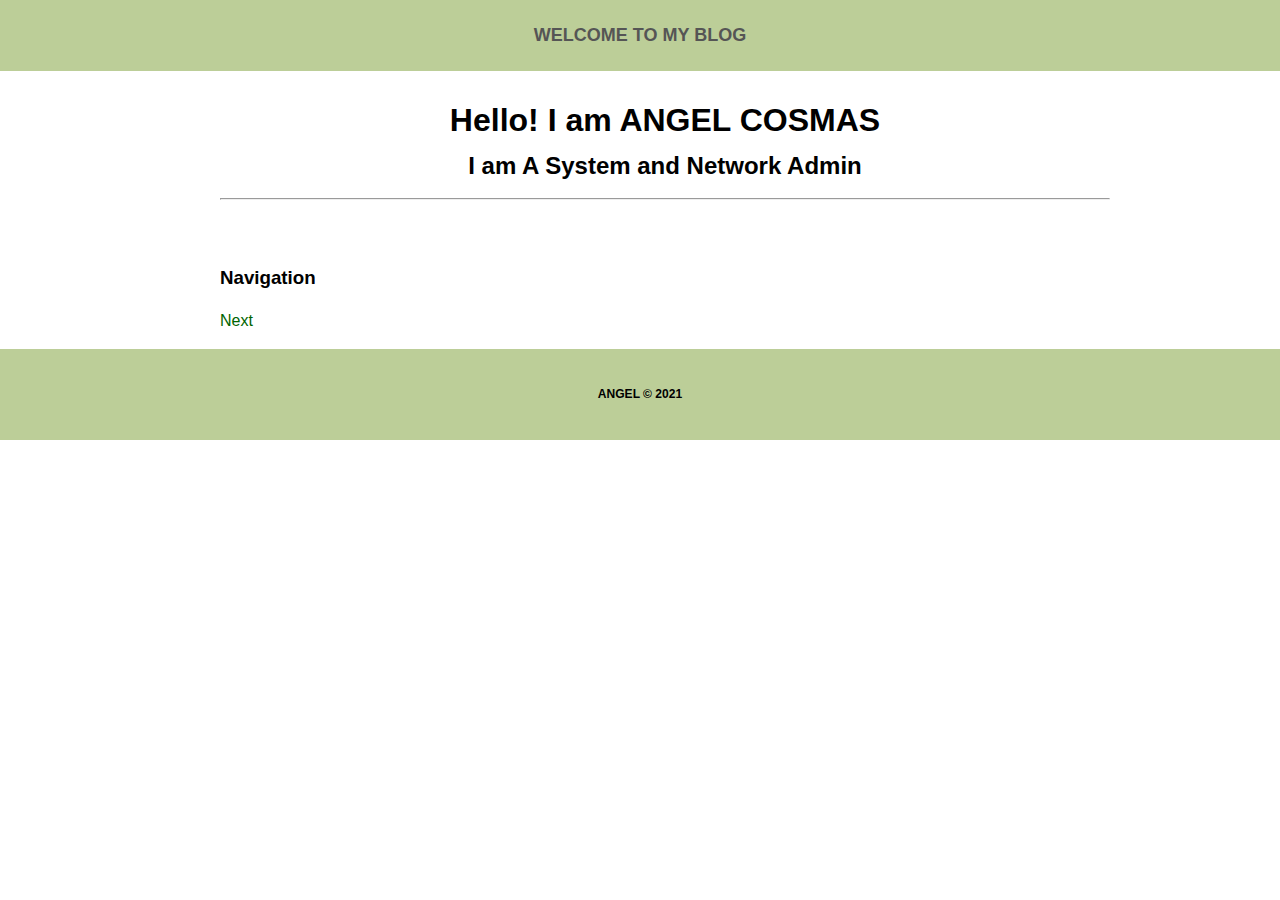
==== index.html @ 3efd2daa "initial commit" ====
<!DOCTYPE html>
<html>
<head>
	<meta http-equiv="Content-Type" content="text/html; charset="UTF-8">
	<title>Welcome | Homepage</title>
	<style type="text/css">

		body {
			min-width: 630px;
		}

		#header{
			text-align: center;
			font-weight: bold;
		}

		#container {
			padding-left: 200px;
			padding-right: 190px;
		}
		
		#container .column {
			position: relative;
			float: left;
		}
		
		#center {
			padding: 10px 20px;
			width: 100%;
		}
		
		#left {
			width: 180px;
			padding: 0 10px;
			right: 240px;
			margin-left: -100%;
		}
		
		#right {
			width: 130px;
			padding: 0 10px;
			margin-right: -100%;
		}
		
		#footer {
			clear: both;
		}
		
		* html #left {
			left: 150px;
		}

		#container {
			overflow: hidden;
		}

		#container .column {
			padding-bottom: 1001em;
			margin-bottom: -1000em;
		}

		* html body {
			overflow: hidden;
		}
		
		* html #footer-wrapper {
			float: left;
			position: relative;
			width: 100%;
			padding-bottom: 10010px;
			margin-bottom: -10000px;
			background: #fff;
			bottom: 0;
		}

		body {
			margin: 0;
			padding: 0;
			font-family:Sans-serif;
			line-height: 1.5em;
		}
		
		p {
			color: #555;
		}

		nav ul {
			list-style-type: none;
			margin: 0;
			padding: 0;
		}
		
		nav ul a {
			color: darkgreen;
			text-decoration: none;
		}

		#header, #footer {
			font-size: large;
			padding: 0.3em;
			background: #BCCE98;
		}

		#left {
			background: #DAE9BC;
		}
		
		#right {
			background: #F7FDEB;
		}

		#center {
			background: #fff;
		}

		#container .column {
			padding-top: 1em;
		}	
</style>
</head>

<body>

	<header id="header"><p>WELCOME TO MY BLOG</p></header>

	<div id="container">

		<main id="center" class="column">
			<article>
			

<h1><center>Hello! I am ANGEL COSMAS</center></h1>
<h2><center>I am A System and Network Admin</center></h2>
<p><hr>
<P></P>
	
			
			</article>								
		</main>

		<nav id="center" class="column">
			<h3><b>Navigation</b></h3>
			<ul>
				<li><a href="page.html">Next</a></li>
			</ul>
		</nav>

	</div>

	<div id="footer-wrapper">
		<footer id="footer" style="text-align: center; font-weight: bold;"><h6>ANGEL &copy 2021</h6><p></p></footer>
	</div>

</body>

</html>
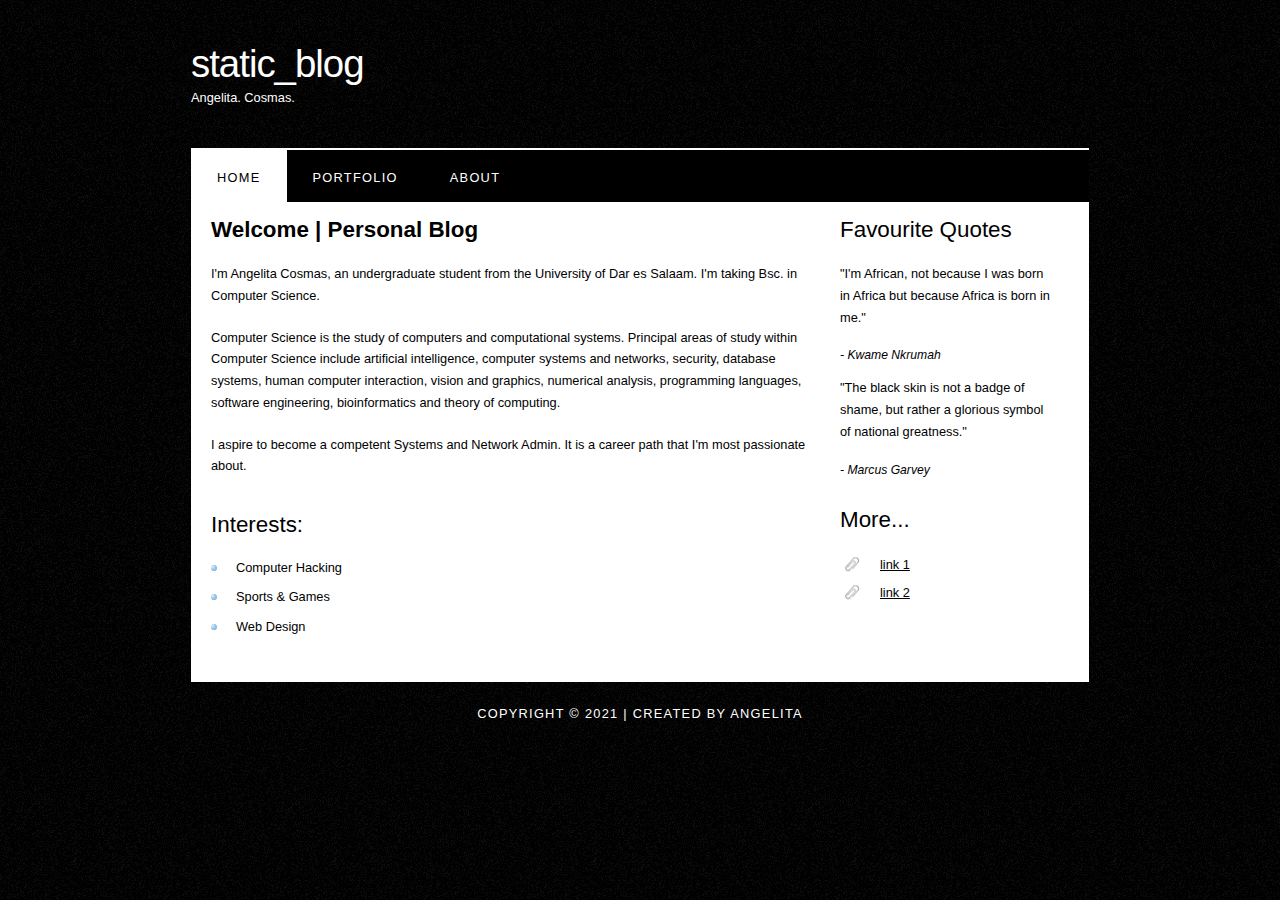
==== commit 756feb7a: "Add files via upload" ====
--- a/index.html
+++ b/index.html
@@ -1,158 +1,67 @@
-<!DOCTYPE html>
+<!DOCTYPE HTML>
 <html>
+
 <head>
-	<meta http-equiv="Content-Type" content="text/html; charset="UTF-8">
-	<title>Welcome | Homepage</title>
-	<style type="text/css">
-
-		body {
-			min-width: 630px;
-		}
-
-		#header{
-			text-align: center;
-			font-weight: bold;
-		}
-
-		#container {
-			padding-left: 200px;
-			padding-right: 190px;
-		}
-		
-		#container .column {
-			position: relative;
-			float: left;
-		}
-		
-		#center {
-			padding: 10px 20px;
-			width: 100%;
-		}
-		
-		#left {
-			width: 180px;
-			padding: 0 10px;
-			right: 240px;
-			margin-left: -100%;
-		}
-		
-		#right {
-			width: 130px;
-			padding: 0 10px;
-			margin-right: -100%;
-		}
-		
-		#footer {
-			clear: both;
-		}
-		
-		* html #left {
-			left: 150px;
-		}
-
-		#container {
-			overflow: hidden;
-		}
-
-		#container .column {
-			padding-bottom: 1001em;
-			margin-bottom: -1000em;
-		}
-
-		* html body {
-			overflow: hidden;
-		}
-		
-		* html #footer-wrapper {
-			float: left;
-			position: relative;
-			width: 100%;
-			padding-bottom: 10010px;
-			margin-bottom: -10000px;
-			background: #fff;
-			bottom: 0;
-		}
-
-		body {
-			margin: 0;
-			padding: 0;
-			font-family:Sans-serif;
-			line-height: 1.5em;
-		}
-		
-		p {
-			color: #555;
-		}
-
-		nav ul {
-			list-style-type: none;
-			margin: 0;
-			padding: 0;
-		}
-		
-		nav ul a {
-			color: darkgreen;
-			text-decoration: none;
-		}
-
-		#header, #footer {
-			font-size: large;
-			padding: 0.3em;
-			background: #BCCE98;
-		}
-
-		#left {
-			background: #DAE9BC;
-		}
-		
-		#right {
-			background: #F7FDEB;
-		}
-
-		#center {
-			background: #fff;
-		}
-
-		#container .column {
-			padding-top: 1em;
-		}	
-</style>
+  <title>static_blog | homepage</title>
+  <link rel="stylesheet" type="text/css" href="style.css" title="style" />
 </head>
 
 <body>
-
-	<header id="header"><p>WELCOME TO MY BLOG</p></header>
-
-	<div id="container">
-
-		<main id="center" class="column">
-			<article>
-			
-
-<h1><center>Hello! I am ANGEL COSMAS</center></h1>
-<h2><center>I am A System and Network Admin</center></h2>
-<p><hr>
-<P></P>
-	
-			
-			</article>								
-		</main>
-
-		<nav id="center" class="column">
-			<h3><b>Navigation</b></h3>
-			<ul>
-				<li><a href="page.html">Next</a></li>
-			</ul>
-		</nav>
-
-	</div>
-
-	<div id="footer-wrapper">
-		<footer id="footer" style="text-align: center; font-weight: bold;"><h6>ANGEL &copy 2021</h6><p></p></footer>
-	</div>
-
+  <div id="main">
+    <div id="header">
+      <div id="logo">
+        <div id="logo_text">
+          <!-- class="logo_colour", allows you to change the colour of the text -->
+          <h1><a href="index.html">static<span class="logo_colour">_blog</span></a></h1>
+          <h2>Angelita. Cosmas.</h2>
+        </div>
+      </div>
+      <div id="menubar">
+        <ul id="menu">
+          <!-- put class="selected" in the li tag for the selected page - to highlight which page you're on -->
+          <li class="selected"><a href="index.html">Home</a></li>
+          <li><a href="portfolio.html">Portfolio</a></li>
+          <li><a href="about.html">About</a></li>
+        </ul>
+      </div>
+    </div>
+    <div id="site_content">
+      <div class="sidebar">
+        <!-- insert your sidebar items here -->
+        <h3>Favourite Quotes</h3>
+        <p>"I'm African, not because I was born in Africa but because Africa is born in me."</p>
+        <h5>- Kwame Nkrumah</h5>
+        <p>"The black skin is not a badge of shame, but rather a glorious symbol of national greatness."</p>
+        <h5>- Marcus Garvey</h5>
+        <h3>More...</h3>
+        <ul>
+          <li><a href="#">link 1</a></li>
+          <li><a href="#">link 2</a></li>
+        </ul>
+      </div>
+      <div id="content">
+        <!-- insert the page content here -->
+        <h1><b>Welcome | Personal Blog</b></h1>
+        	<p>
+				I'm Angelita Cosmas, an undergraduate student from the University of Dar es Salaam. I'm taking Bsc. in Computer Science.
+			</p>
+			<p>
+				Computer Science is the study of computers and computational systems. Principal areas of study within Computer Science include artificial intelligence, computer systems and networks, security, database systems, human computer interaction, vision and graphics, numerical analysis, programming languages, software engineering, bioinformatics and theory of computing.
+			</p> 
+			<p>
+				I aspire to become a competent Systems and Network Admin. It is a career path that I'm most passionate about. 
+			</p>
+        <h2>Interests:</h2>
+        <ul>
+          <li>Computer Hacking</li>
+          <li>Sports & Games</li>
+          <li>Web Design</li>
+        </ul>
+      </div>
+    </div>
+    <div id="footer">
+      Copyright &copy; 2021 | created by Angelita
+    </div>
+  </div>
 </body>
-
 </html>
-
-		--- a/style.css
+++ b/style.css
@@ -0,0 +1,216 @@
+html
+{ height: 100%;}
+
+*
+{ margin: 0;
+  padding: 0;}
+
+body
+{ font: normal .80em 'trebuchet ms', arial, sans-serif;
+  background: #41403a url(background.png) repeat;
+  color: #000;}
+
+p
+{ padding: 0 0 20px 0;
+  line-height: 1.7em;}
+
+img
+{ border: 0;}
+
+h1, h2, h3, h4, h5, h6 
+{ font: normal 175% 'century gothic', arial, sans-serif;
+  color: #000;
+  margin: 0 0 15px 0;
+  padding: 15px 0 5px 0;}
+
+h2
+{ font: normal 175% 'century gothic', arial, sans-serif;}
+
+h4, h5, h6
+{ margin: 0;
+  padding: 0 0 5px 0;
+  font: normal 120% arial, sans-serif;}
+
+h5, h6
+{ font: italic 95% arial, sans-serif;
+  padding: 0 0 15px 0;}
+
+a, a:hover
+{ outline: none;
+  text-decoration: underline;
+  color: #000;}
+
+a:hover
+{ text-decoration: none;}
+
+.left
+{ float: left;
+  width: auto;
+  margin-right: 10px;}
+
+.center
+{ display: block;
+  text-align: center;
+  margin: 20px auto;}
+
+blockquote
+{ margin: 20px 0; 
+  padding: 10px 20px 0 20px;
+  border: 1px solid #E5E5DB;
+  background: #FFF;}
+
+ul
+{ margin: 2px 0 22px 17px;}
+
+ul li
+{ list-style-type: circle;
+  margin: 0 0 6px 0; 
+  padding: 0 0 4px 5px;}
+
+ol
+{ margin: 8px 0 22px 20px;}
+
+ol li
+{ margin: 0 0 11px 0;}
+
+#main, #logo, #menubar, #site_content, #footer
+{ margin-left: auto; 
+  margin-right: auto;}
+
+#header
+{ background: transparent;
+  height: 202px;}
+
+#logo
+{ width: 898px;
+  position: relative;
+  height: 148px;
+  border-bottom: 2px solid #FFF;}
+
+#logo #logo_text 
+{ position: absolute; 
+  top: 20px;
+  left: 0;}
+
+#logo h1, #logo h2
+{ font: normal 300% 'century gothic', arial, sans-serif;
+  border-bottom: 0;
+  text-transform: none;
+  margin: 0;}
+
+#logo_text h1, #logo_text h1 a, #logo_text h1 a:hover 
+{ padding: 22px 0 0 0;
+  color: #FFF;
+  letter-spacing: -1px;
+  text-decoration: none;}
+
+#logo_text h1 a .logo_colour
+{ color: #FFF;}
+
+#logo_text h2
+{ font-size: 100%;
+  padding: 4px 0 0 0;
+  color: #FFF;}
+
+#menubar
+{ width: 898px;
+  height: 52px;
+  padding: 0;
+  background: #000;} 
+
+ul#menu, ul#menu li
+{ float: left;
+  margin: 0; 
+  padding: 0;}
+
+ul#menu li
+{ list-style: none;}
+
+ul#menu li a
+{ letter-spacing: 0.1em;
+  font: normal 100% arial, sans-serif;
+  display: block; 
+  float: left; 
+  height: 17px;
+  
+  padding: 20px 26px 15px 26px;
+  text-align: center;
+  color: #FFF;
+  text-transform: uppercase;
+  text-decoration: none;
+  background: transparent;} 
+
+ul#menu li a:hover, ul#menu li.selected a, ul#menu li.selected a:hover
+{ color: black;
+  background-color: white}
+
+#site_content
+{ width: 854px;
+  overflow: hidden;
+  margin: 0 auto 0 auto;
+  padding: 0 24px 20px 20px;
+  background: #FFF;} 
+
+.sidebar
+{ float: right;
+  width: 210px;
+  padding: 0 15px 20px 15px;}
+
+.sidebar ul
+{ width: 198px; 
+  padding: 4px 0 0 0; 
+  margin: 4px 0 30px 0;}
+
+.sidebar li
+{ list-style: none; 
+  padding: 0 0 7px 0; }
+
+.sidebar li a, .sidebar li a:hover
+{ padding: 0 0 0 40px;
+  display: block;
+  background: transparent url(link.png) no-repeat left center;} 
+
+.sidebar li a.selected
+{ color: #7E2451;
+  text-decoration: none;} 
+
+#content
+{ text-align: left;
+  float: left;
+  width: 595px;
+  padding: 0;}
+
+#content ul
+{ margin: 2px 0 22px 0px;}
+
+#content ul li
+{ list-style-type: none;
+  background: url(bullet.png) no-repeat;
+  margin: 0 0 6px 0; 
+  padding: 0 0 4px 25px;
+  line-height: 1.5em;}
+
+#footer
+{ width: 898px;
+  font: normal 100% 'lucida sans unicode', arial, sans-serif;
+  height: 33px;
+  padding: 24px 0 5px 0;
+  text-align: center; 
+  background: transparent;
+  color: #FFF;
+  text-transform: uppercase;
+  letter-spacing: 0.1em;}
+
+#footer a
+{ color: #FFF;
+  text-decoration: none;}
+
+#footer a:hover
+{ color: #FFF;
+  text-decoration: underline;}
+
+#colours
+{ height: 0px;
+  text-align: right;
+  padding: 66px 16px 0px 300px;}
+  
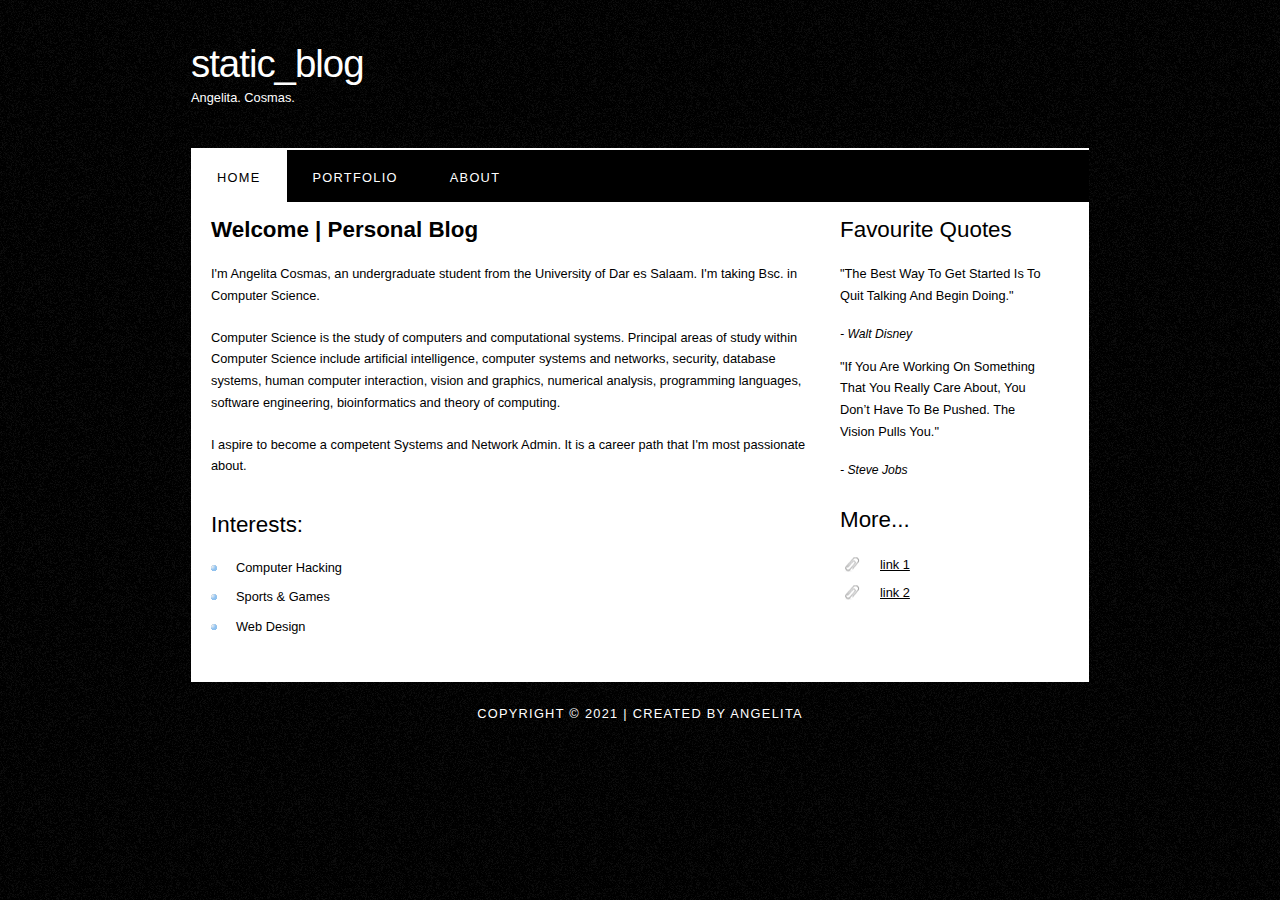
==== commit 57663a97: "Add files via upload" ====
--- a/index.html
+++ b/index.html
@@ -29,10 +29,10 @@
       <div class="sidebar">
         <!-- insert your sidebar items here -->
         <h3>Favourite Quotes</h3>
-        <p>"I'm African, not because I was born in Africa but because Africa is born in me."</p>
-        <h5>- Kwame Nkrumah</h5>
-        <p>"The black skin is not a badge of shame, but rather a glorious symbol of national greatness."</p>
-        <h5>- Marcus Garvey</h5>
+        <p>"The Best Way To Get Started Is To Quit Talking And Begin Doing."</p>
+        <h5>- Walt Disney</h5>
+        <p>"If You Are Working On Something That You Really Care About, You Don’t Have To Be Pushed. The Vision Pulls You."</p>
+        <h5>- Steve Jobs</h5>
         <h3>More...</h3>
         <ul>
           <li><a href="#">link 1</a></li>
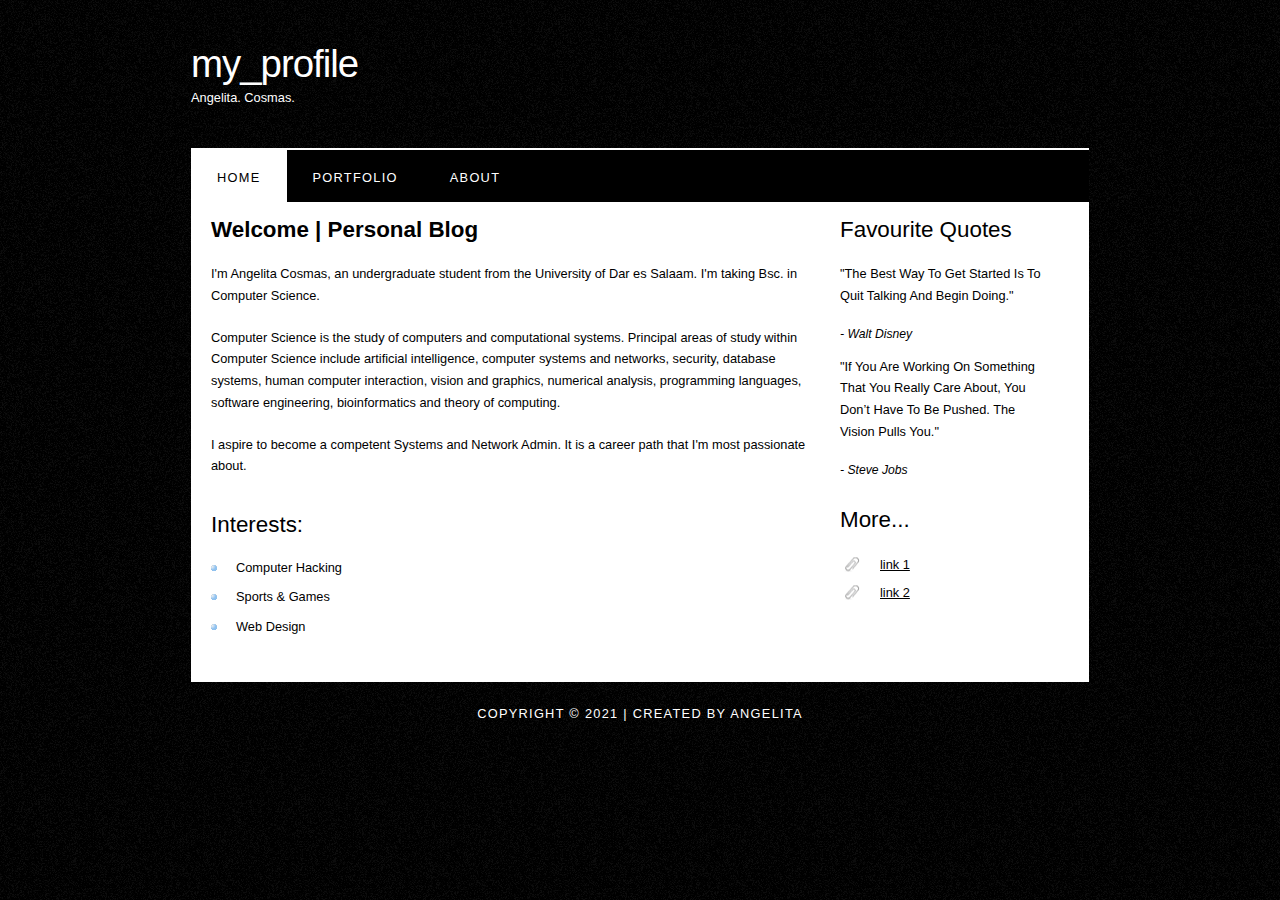
==== commit 227ec7fd: "Update index.html" ====
--- a/index.html
+++ b/index.html
@@ -2,7 +2,7 @@
 <html>
 
 <head>
-  <title>static_blog | homepage</title>
+  <title>my_profile | homepage</title>
   <link rel="stylesheet" type="text/css" href="style.css" title="style" />
 </head>
 
@@ -12,7 +12,7 @@
       <div id="logo">
         <div id="logo_text">
           <!-- class="logo_colour", allows you to change the colour of the text -->
-          <h1><a href="index.html">static<span class="logo_colour">_blog</span></a></h1>
+          <h1><a href="index.html">my<span class="logo_colour">_profile</span></a></h1>
           <h2>Angelita. Cosmas.</h2>
         </div>
       </div>
